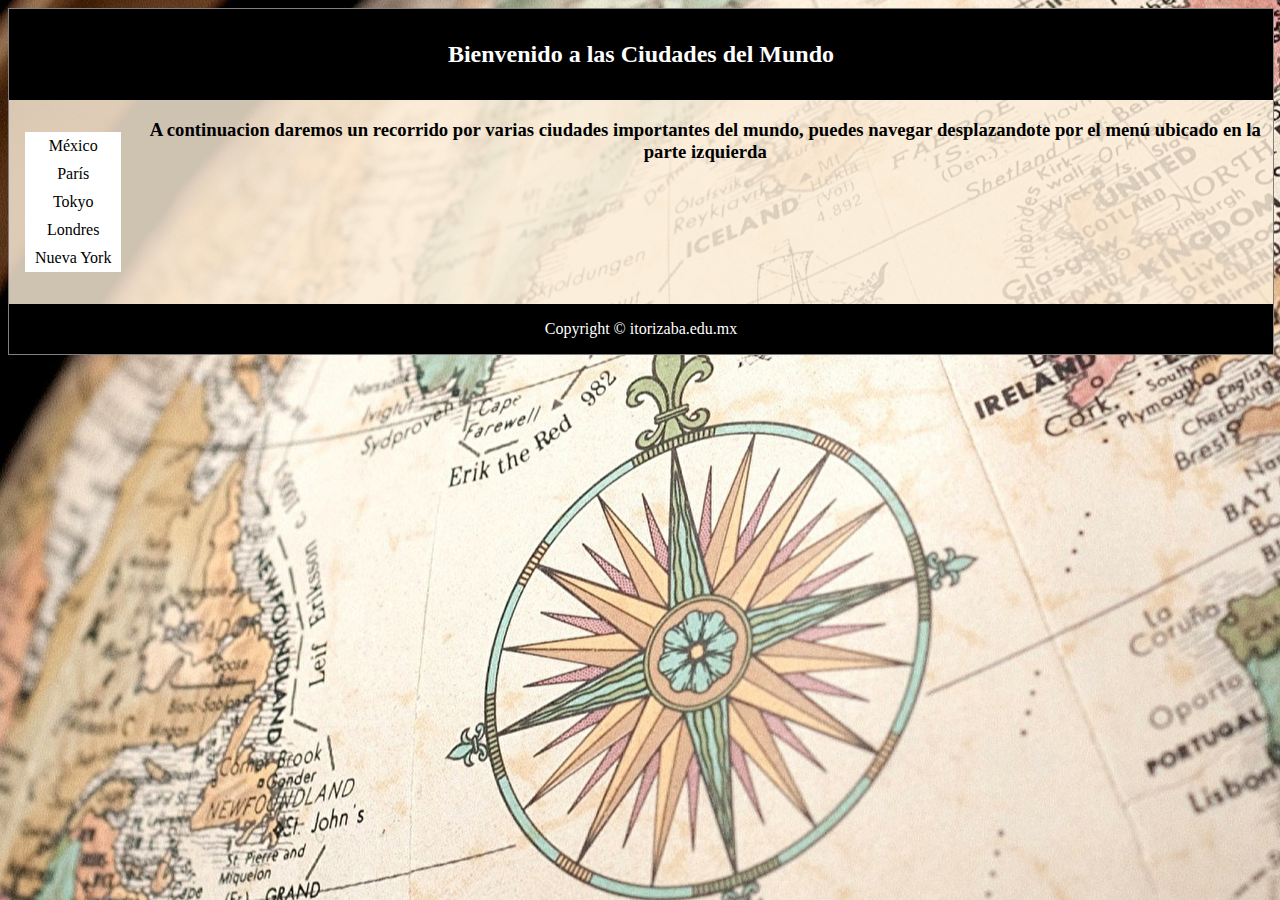
==== index.html @ ef3fd4df "Add files via upload" ====
<!DOCTYPE html>
<html>
<head>
  <link rel="icon" href="img/icono.png">
  <meta charset="utf-8">
  <meta name="description" content="Blog PQG">
  <meta name="keywords" content="México,Tokyo,Londres,Paris">
    <!-- Cuidado con el tiempo de recarga
    <meta http‐equiv="refresh" content="20;URL=./1DivSemanticaEstilos.htm" >
    -->
  <meta name="viewport" content="width=device-width, initial-scale=1.0">
  <link rel="stylesheet"  type="text/css" href="css/estiloPais.css">
  <title>título PQG</title>
</head>


<body>

<div class="contenedor">

<header>
   <h1>Bienvenido a las Ciudades del Mundo</h1>
</header>

<nav>
  <ul>
    <li><a href="Mexico.html">M&eacute;xico</a></li>
    <li><a href="Paris.html">Par&iacute;s</a></li>
    <li><a href="Tokyo.html">Tokyo</a></li>
    <li><a href="Londres.html">Londres</a></li>
    <li><a href="Nueva.html">Nueva York</a></li>
   </ul>
  </nav>
  <section>
  	   <h3>A continuacion daremos un recorrido por varias ciudades importantes del mundo, puedes navegar desplazandote por el men&uacute; ubicado en la parte izquierda</h3>
        
  </section>
  <footer>Copyright &copy; itorizaba.edu.mx</footer>

</div>

</body>
</html>
---- css/estiloPais.css ----
@font-face {
  font-family: uwu;
  src: url(fuente1.otf);
}

div.contenedor{
    width: 100%;
    height: 100%;
    border: 1px solid gray;
    background-color: rgba(250, 235, 215, 0.822);
    
}

header {
    padding: 1em;
    color: white;
    background-color: black;
    clear: left;
    text-align: center;
}

footer{
  
  padding: 1em;
    color: white;
    background-color: black;
    clear: left;
    text-align: center;
}

nav {
    float: left;
    max-width: 160px;
    margin: 0;
    padding: 1em;

}

nav ul {
    list-style-type: none; /* elimina viñeta*/
    padding: 0;
    overflow: hidden; /*Especifica qué sucede si el contenido
    del cuadro de un elemento se desborda */
    background-color: rgb(255, 255, 255);
}

nav ul a {
    text-decoration: none;

}

li a {
  display: block;
  color: rgb(0, 0, 0);
  text-align: center;
  padding: 5px 10px;
  text-decoration: none;
}

li a:hover { /*Cuando pasa el mouse sobre el elemento*/
  background-color: #000000;
  color:rgb(255, 255, 255);
  font-family: uwu;
}

li a:active { /*Cuando da click en el mouse */
  background-color: #626a6b;
  font-size: 120%;
}

a.active {
    color: red;
}

article {
    margin-left: 170px;
    border-left: 1px solid gray;
    padding: 1em;
    overflow: hidden;
    background-color: #ffd7ba8f;
    background-repeat:repeat-y; 
    font-family:'Franklin Gothic Medium', 'Arial Narrow', Arial, sans-serif;    
}

body{
  background-image: url("../img/paises.jpg");
  background-size: auto;
  background-position: center;
}

ul{
  color: #cccccc;
}

p{
  margin-left: 300px;
  text-align: justify;
}

h1{
  text-align:center;
  font-size: 150%;
}

h3{
  text-align: center;
}

#mexico{
  color:rgb(45, 124, 45);
}

#londres{
  color:rgb(182, 31, 31);
}

#paris{
  color:rgb(27, 27, 133);
}

#tokyo{
  color:FireBrick;
}

#nuevay{
  color:rgb(15, 25, 80);
}

.banderaMex{
  background-image: url("../img/mexico.jpg");
  background-repeat: no-repeat;
  }
.banderaLon{
  background-image: url("../img/londres.jpg");
  background-repeat: no-repeat;
}
.banderaPar{
  background-image: url("../img/paris.jpg");
  background-repeat: no-repeat;
}
.banderaTok{
  background-image: url("../img/tokyo.jpg");
  background-repeat: no-repeat;
}
.banderaYork{
  background-image: url("../img/usa.jpg");
  background-repeat: no-repeat;
}
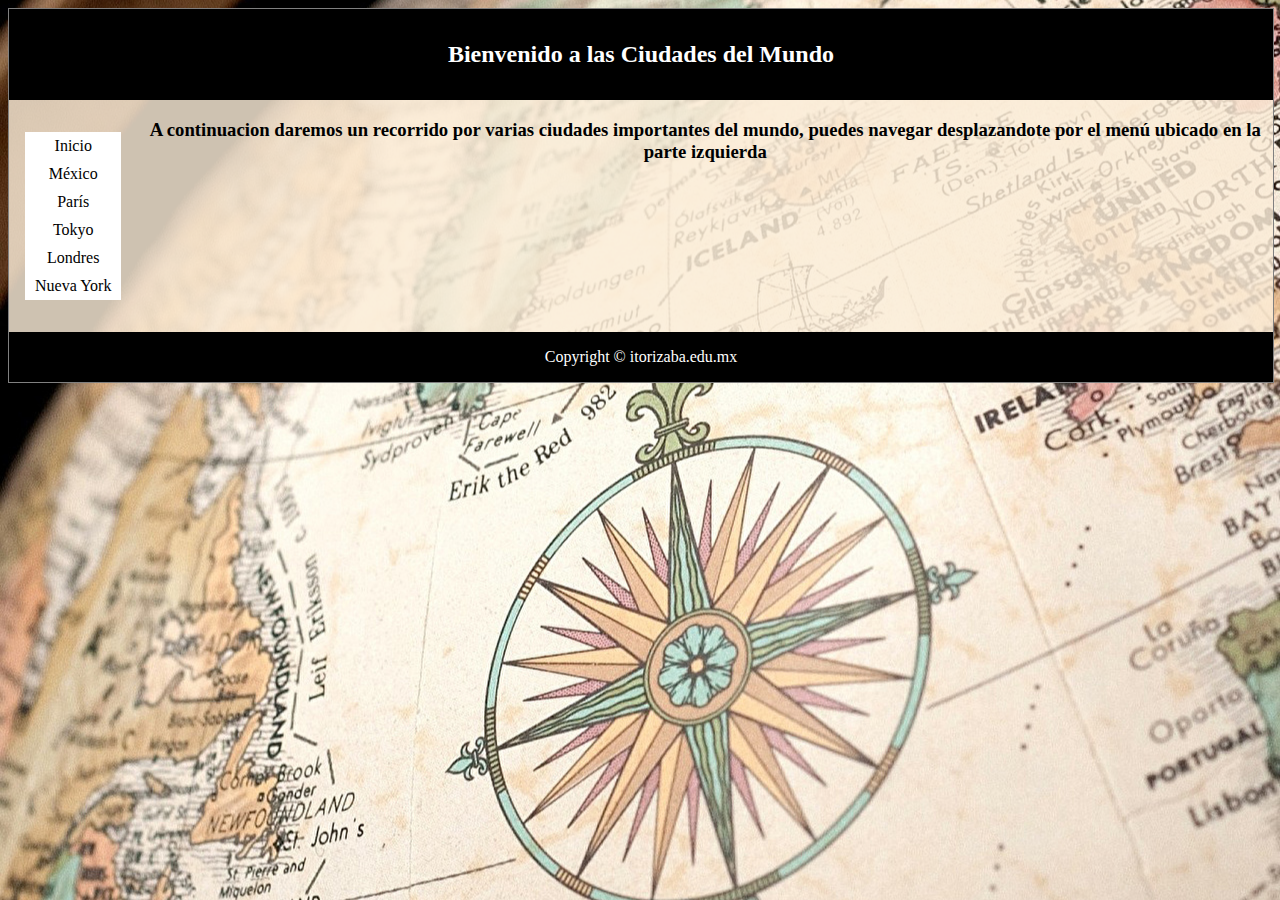
==== commit 8ba401b4: "Update index.html" ====
--- a/index.html
+++ b/index.html
@@ -24,6 +24,7 @@
 
 <nav>
   <ul>
+    <li><a href="https://vaneramos.github.io/Pincipal/index.html">Inicio</a></li>
     <li><a href="Mexico.html">M&eacute;xico</a></li>
     <li><a href="Paris.html">Par&iacute;s</a></li>
     <li><a href="Tokyo.html">Tokyo</a></li>
